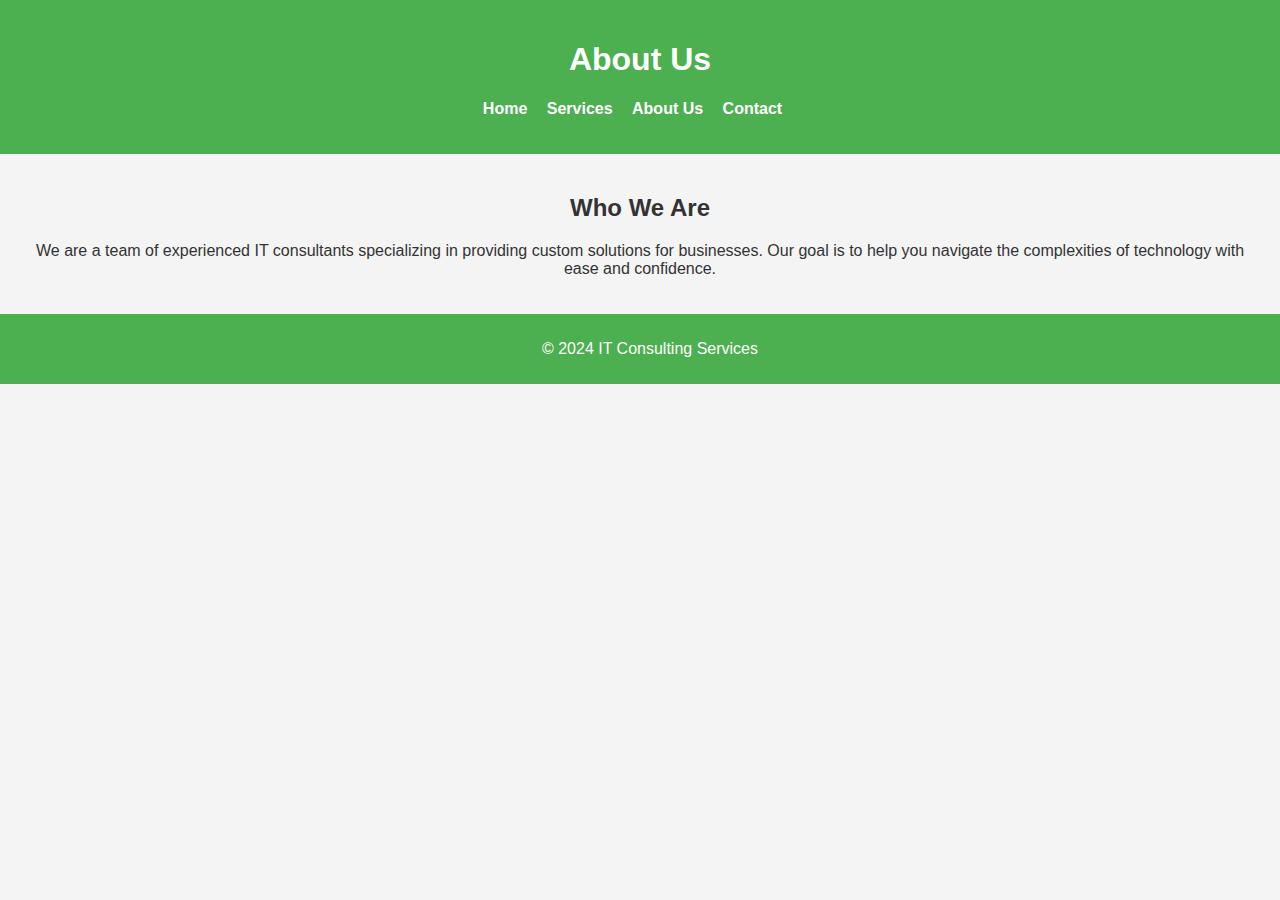
==== about.html @ 366bf0c2 "Initial Commit" ====
<!DOCTYPE html>
<html lang="en">
<head>
    <meta charset="UTF-8">
    <meta name="viewport" content="width=device-width, initial-scale=1.0">
    <title>About Us</title>
    <link rel="stylesheet" href="style.css">
</head>
<body>
    <header>
        <div class="container">
            <h1>About Us</h1>
            <nav>
                <ul>
                    <li><a href="index.html">Home</a></li>
                    <li><a href="services.html">Services</a></li>
                    <li><a href="about.html">About Us</a></li>
                    <li><a href="contact.html">Contact</a></li>
                </ul>
            </nav>
        </div>
    </header>
    <section class="about">
        <div class="container">
            <h2>Who We Are</h2>
            <p>We are a team of experienced IT consultants specializing in providing custom solutions for businesses. Our goal is to help you navigate the complexities of technology with ease and confidence.</p>
        </div>
    </section>
    <footer>
        <div class="container">
            <p>&copy; 2024 IT Consulting Services</p>
        </div>
    </footer>
</body>
</html>
---- style.css ----
body {
    font-family: Arial, sans-serif;
    margin: 0;
    padding: 0;
    background-color: #f4f4f4;
    color: #333;
}

header {
    background-color: #4CAF50;
    padding: 20px;
    text-align: center;
    color: white;
}

nav ul {
    list-style-type: none;
    padding: 0;
}

nav ul li {
    display: inline;
    margin-right: 15px;
}

nav ul li a {
    color: white;
    text-decoration: none;
    font-weight: bold;
}

section {
    padding: 20px;
    text-align: center;
}

.hero {
    background-color: #e0f7fa;
    padding: 40px;
}

.services ul {
    list-style-type: none;
    padding: 0;
}

.services ul li {
    background-color: #fff;
    margin: 10px 0;
    padding: 15px;
    border: 1px solid #ddd;
}

.contact form {
    max-width: 400px;
    margin: 0 auto;
    text-align: left;
}

.contact form label {
    display: block;
    margin-bottom: 10px;
    font-weight: bold;
}

.contact form input,
.contact form textarea {
    width: 100%;
    padding: 10px;
    margin-bottom: 15px;
}

footer {
    background-color: #4CAF50;
    padding: 10px;
    color: white;
    text-align: center;
    position: relative;
    bottom: 0;
    width: 100%;
}
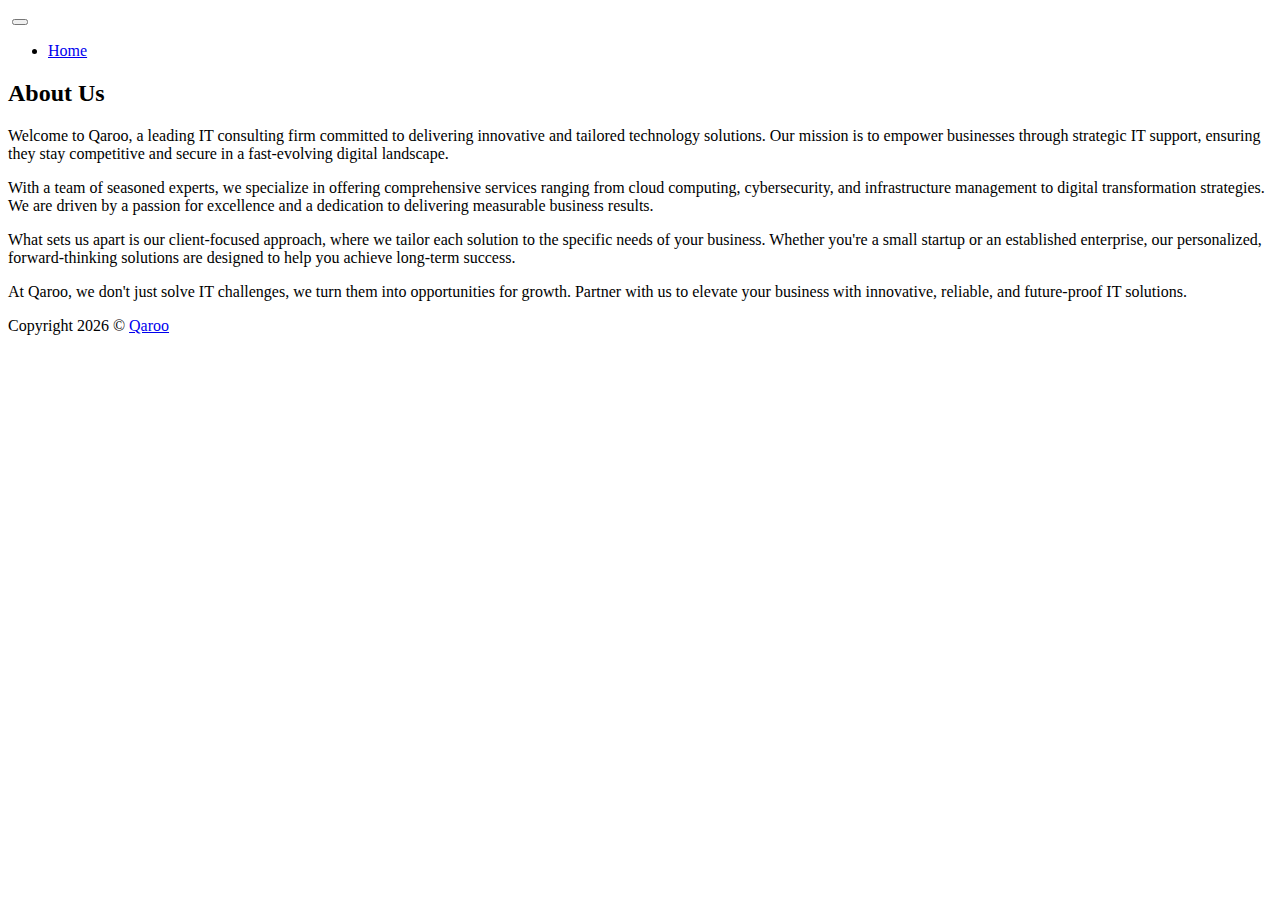
==== commit cbd39c01: "Add files via upload" ====
--- a/about.html
+++ b/about.html
@@ -1,35 +1,82 @@
 <!DOCTYPE html>
 <html lang="en">
 <head>
-    <meta charset="UTF-8">
-    <meta name="viewport" content="width=device-width, initial-scale=1.0">
-    <title>About Us</title>
-    <link rel="stylesheet" href="style.css">
+	<meta charset="utf-8">
+    <meta name="viewport" content="width=device-width, initial-scale=1, shrink-to-fit=no">
+    <meta name="description" content="Start your development with Ollie landing page.">
+    <meta name="author" content="Devcrud">
+    <title>Qaroo</title>
+
+    <!-- font icons -->
+    <link rel="stylesheet" href="assets/vendors/themify-icons/css/themify-icons.css">
+    
+    <!-- owl carousel -->
+    <link rel="stylesheet" href="assets/vendors/owl-carousel/css/owl.carousel.css">
+    <link rel="stylesheet" href="assets/vendors/owl-carousel/css/owl.theme.default.css">
+
+    <!-- Bootstrap + Ollie main styles -->
+	<link rel="stylesheet" href="assets/css/ollie.css">
+
 </head>
-<body>
-    <header>
+<body data-spy="scroll" data-target=".navbar" data-offset="40" id="home">
+
+    <nav id="scrollspy" class="navbar navbar-light bg-light navbar-expand-lg fixed-top" data-spy="affix" data-offset-top="20">
         <div class="container">
-            <h1>About Us</h1>
-            <nav>
-                <ul>
-                    <li><a href="index.html">Home</a></li>
-                    <li><a href="services.html">Services</a></li>
-                    <li><a href="about.html">About Us</a></li>
-                    <li><a href="contact.html">Contact</a></li>
+            <a class="navbar-brand" href="index.html"><img src="assets/imgs/brand.svg" alt="" class="brand-img"></a>
+            <button class="navbar-toggler" type="button" data-toggle="collapse" data-target="#navbarSupportedContent" aria-controls="navbarSupportedContent" aria-expanded="false" aria-label="Toggle navigation">
+                <span class="navbar-toggler-icon"></span>
+            </button>
+
+            <div class="collapse navbar-collapse" id="navbarSupportedContent">
+                <ul class="navbar-nav ml-auto">
+                    <li class="nav-item">
+                        <a class="nav-link" href="index.html">Home</a>
+                    </li>
+                   
                 </ul>
-            </nav>
+            </div>
         </div>
-    </header>
-    <section class="about">
-        <div class="container">
-            <h2>Who We Are</h2>
-            <p>We are a team of experienced IT consultants specializing in providing custom solutions for businesses. Our goal is to help you navigate the complexities of technology with ease and confidence.</p>
-        </div>
-    </section>
-    <footer>
-        <div class="container">
-            <p>&copy; 2024 IT Consulting Services</p>
+    </nav>
+   </header> <!-- End Of Page Header -->
+
+   <!-- main content -->
+   <div class="container">
+      <h2>About Us</h2>
+      <p>
+          Welcome to Qaroo, a leading IT consulting firm committed to delivering innovative and tailored technology solutions. Our mission is to empower businesses through strategic IT support, ensuring they stay competitive and secure in a fast-evolving digital landscape.
+      </p>
+      <p>
+          With a team of seasoned experts, we specialize in offering comprehensive services ranging from cloud computing, cybersecurity, and infrastructure management to digital transformation strategies. We are driven by a passion for excellence and a dedication to delivering measurable business results.
+      </p>
+      <p>
+          What sets us apart is our client-focused approach, where we tailor each solution to the specific needs of your business. Whether you're a small startup or an established enterprise, our personalized, forward-thinking solutions are designed to help you achieve long-term success.
+      </p>
+      <p>
+          At Qaroo, we don't just solve IT challenges, we turn them into opportunities for growth. Partner with us to elevate your business with innovative, reliable, and future-proof IT solutions.
+      </p>
+  </div>
+  
+   <!-- end of typography -->
+
+   <!-- Page Footer -->
+    <footer class="footer py-4 bg-light"> 
+        <div class="container text-center">
+            <p class="mb-4 small">Copyright <script>document.write(new Date().getFullYear())</script> &copy; <a href="http://www.anckl.com">Qaroo</a></p>
+            <div class="social-links">
+                <a href="fb.com" class="text-dark"><i class="ti-facebook"></i></a>
+                <a href="x.com" class="text-dark"><i class="ti-twitter-alt"></i></a>
+                <a href="gmail.com" class="text-dark"><i class="ti-google"></i></a>
+                <a href="pinterest.com" class="text-dark"><i class="ti-pinterest-alt"></i></a>
+                <a href="instagram.com" class="text-dark"><i class="ti-instagram"></i></a>
+                <a href="rss.com" class="text-dark"><i class="ti-rss"></i></a>
+            </div>
         </div>
     </footer>
+    <!-- End of page footer -->
+   
+   <!-- core  -->
+   <script src="assets/vendors/jquery/jquery-3.4.1.js"></script>
+   <script src="assets/vendors/bootstrap/bootstrap.bundle.js"></script>
+
 </body>
 </html>
